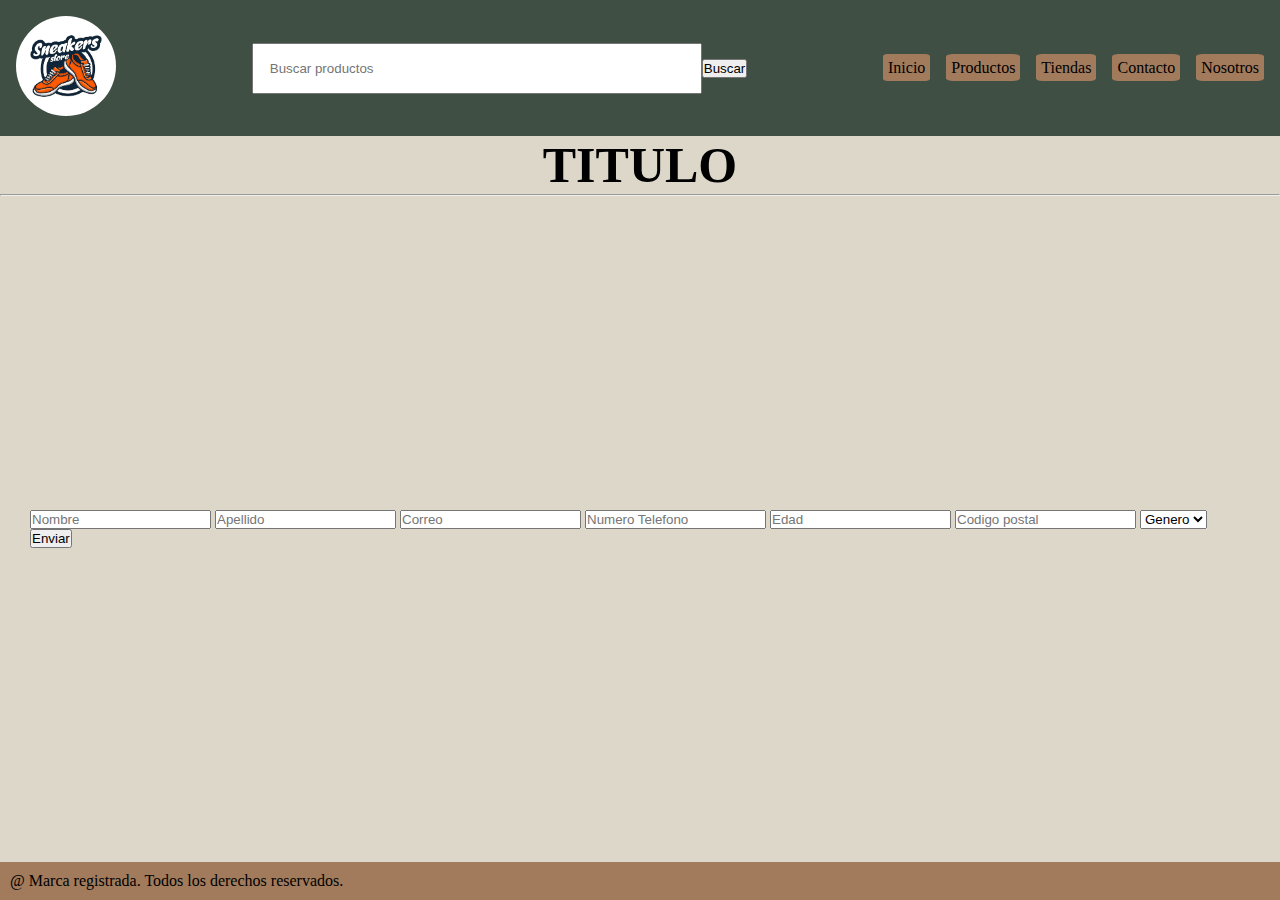
==== pages/contacto.html @ 73733a3b "First commit" ====
<!DOCTYPE html>
<html lang="en">
<head>
    <meta charset="UTF-8">
    <meta name="viewport" content="width=device-width, initial-scale=1.0">
    <link rel="stylesheet" href="../styles/styles.css">
    <title>Contacto</title>
</head>
<body>
    <header>
        <!-- Logo y link a pagina de inicio -->
        <a href="../index.html"><img class="logo" src="../img/logotipo.jpg" alt=""></a>

        <div class="buscar">
            <input type="text" placeholder="Buscar productos"><button>Buscar</button>
        </div>

        <nav>
            <!-- Indice de navegacion a las paginas  -->
            <ul class="navegacion">
                <li><a href="../index.html">Inicio</a></li>
                <li><a href="productos.html">Productos</a></li>
                <li><a href="tiendas.html">Tiendas</a></li>
                <li><a href="contacto.html">Contacto</a></li>
                <li><a href="nosotros.html">Nosotros</a></li>
            </ul>
        </nav>
    </header>

    <!-- Titulo principal de la pagina -->
    <h1>Titulo</h1>
    <hr>

    <main>
        <!-- Seccion de llenado de cuestionario -->
        <section class="formulario">
            <input type="text" placeholder="Nombre">
            <input type="text" placeholder="Apellido">
            <input type="email" placeholder="Correo">
            <input type="tel" placeholder="Numero Telefono">
            <input type="text" placeholder="Edad">
            <input type="text" placeholder="Codigo postal">
            <select name="genero" id="">
                <option value="">
                    Genero
                </option>
            </select>
            <!-- Se envia los datos capturados -->
            <button>Enviar</button>
        </section>

    </main>

    <footer>
        <!-- footer Marca de agua  -->
        <p>@ Marca registrada. Todos los derechos reservados. </p>
    </footer>
    
</body>
</html>
---- styles/styles.css ----
*{
    margin: 0;
    padding: 0;
    box-sizing: border-box;
}

/* Paleta de colores https://www.colorhunt.co/palette/2c39303f4f44a27b5cdcd7c9 */


/* -----------------------------------------Header----------------------------------------------------------- */

/* Estilos header */
header{
    background-color: #3f4f44;
    display: flex;
    flex-direction: row;
    flex-wrap: wrap;
    justify-content: space-between;
    align-items: center;
    padding: 1rem;
    gap: 1rem;

}
/* estilo del logo */
.logo{
    order: 1;
    height: 100px;
    border-radius: 50%;
}
/* barra de busqueda */
.buscar {
    order: 2;
    flex: 1;
    width: 500px;
    max-width: 500px;
}
.buscar input{
    min-width: 90%;
    padding: 1rem;
}

/* barra de navegacion */
header nav{
    order: 3;
}
/* Estilos barra navegacion */
header nav ul {
    display: flex;
    list-style: none;
    text-align: center;
    gap: 1rem;
}

/* Estilos links navegacion */
header nav ul li a {
    text-decoration: none;
    color: rgb(0, 0, 0);
    padding: 5px;
    background-color: #a27b5c;
    border-radius: 10%;
}


/* --------------------------------------------MEDIAQUERIE------------------------------------------------- */



/* -----------------------------------------banner----------------------------------------------------------- */

/* Esto es para el background del titulo */
.banner{
    text-transform: uppercase;
    background-image: url("../img/Firefly\ fondo\ negro\ de\ formahorizontal\ con\ agujetas\ de\ varios\ colores\ \ 36792.jpg");
    background-repeat: no-repeat;
    background-size: cover;
    background-position: center;

    display: flex;
    /* Centrado horizontal */
    justify-content: center;
    /* Centrado vertical */
    align-items: center;
    height: 20vh;
}

.titulo-principal{
    color: white;
    backdrop-filter: blur(20px);
    padding: 15px;
    text-transform: uppercase;
    border-radius: 20%;
    font-size: 50px;
}


/* -----------------------------------------Main----------------------------------------------------------- */

/* Este es el titulo que va en la barra horizontal */
h1{
    
    /* Esto se utiliza para que un texto se vea enfrente de una imagen */
    color: black;
    font-size: 50px;
    text-transform: uppercase;
    text-align: center;
}

.tenis-principales{
    display: flex;
    justify-content: space-evenly;
    flex-wrap: wrap;
}

.tenis-principales div {
    text-align: center;
}

/* Estilos body */
html, body{
    height: 100%;
    background-color: #dcd7c9;
    display: flex;
    flex-direction: column;
}

.img{
    height: 300px;
}

.buscar{
    text-align: center;
}
main {
    flex: 1;
    display: flex;
    flex-direction: column;
    padding: 30px;
    justify-content: space-evenly;

}

.productos{
    display: grid;
    grid-template-columns: repeat(3, 1fr);
}

.p{
    border: 2px solid black ;
    background-color: #a27b5c;
    display: flex;
    flex-direction: column;
    align-items: center;
}

.descripcion{
    flex-direction: column;
    align-items: center;
}

.texto-principal {
    text-align: center;
}

/* -----------------------------------------------footer----------------------------------------------------------- */
/* Estilos footer */
footer{
    background-color: #a27b5c;
    display: flex;
    justify-content: space-between;
    padding: 10px;
}


.productos div {
    display: flex;
    flex-wrap: wrap;
    gap: 10px;
    margin: 50px;
    justify-content: center;
}

.garantias{
    text-align: center;
}

/* ------------------------------------------------MEDIAQUERIE--------------------------------------------------------- */

@media (max-width: 500px) {
    header{
        flex-direction: column;
        align-items: center;
        padding: 1rem;
        gap: 1rem;
    }
    .logo {
        order: 1;
    }
    .buscar {
        order: 3;
        width: 100%;
        max-width: 500px;
    }
    .buscar input{
        min-width: 100%;
        padding: 0.5rem;
    }
    

    header nav{
        order: 2;

    }

    header nav ul {
        text-align: center;
        padding: 0;
        gap: 1rem;
    }

    .productos{
        display: flex;
        flex-wrap: wrap;
        justify-content: center;
    }
    

}
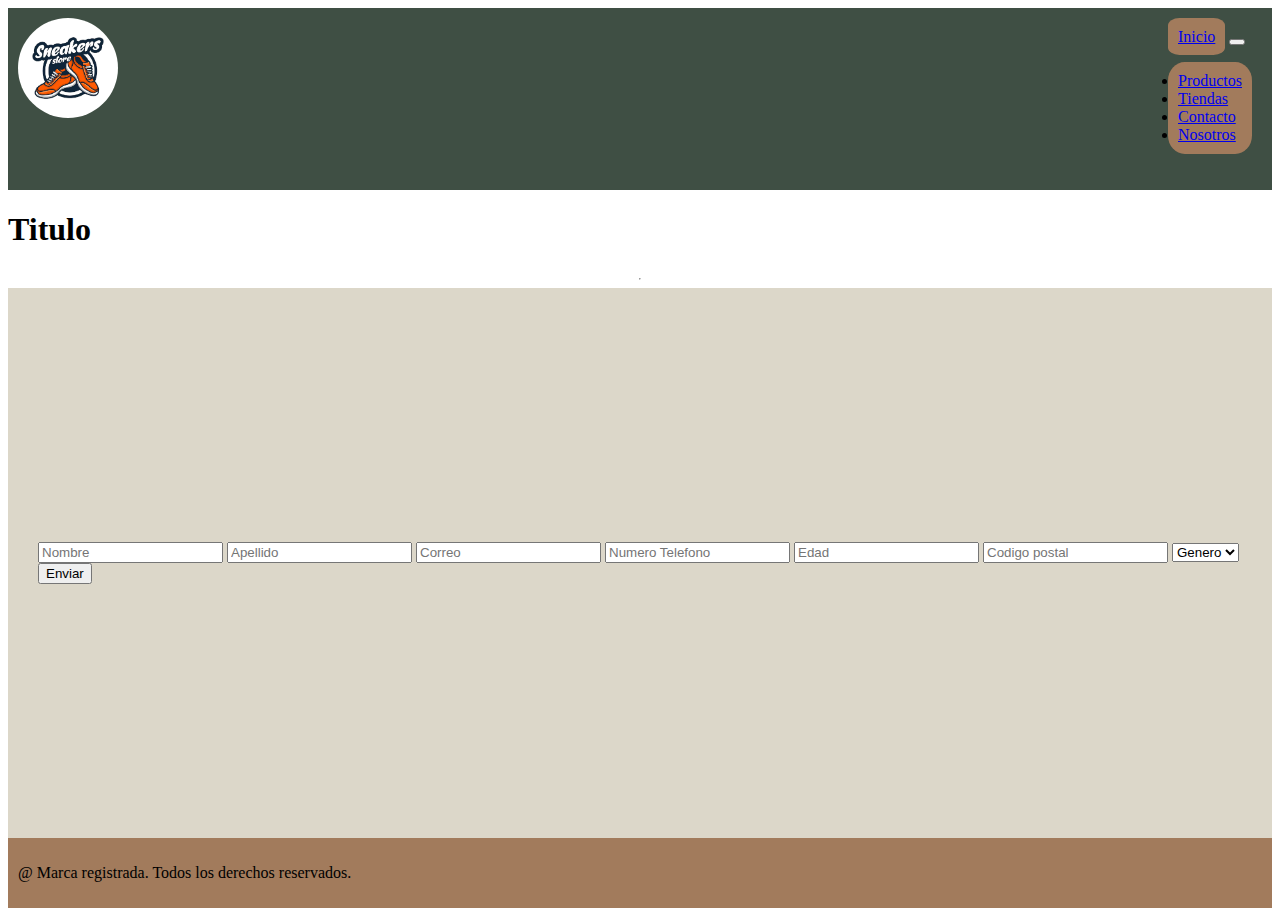
==== commit 7391297a: "add sass parte 1" ====
--- a/pages/contacto.html
+++ b/pages/contacto.html
@@ -4,27 +4,33 @@
     <meta charset="UTF-8">
     <meta name="viewport" content="width=device-width, initial-scale=1.0">
     <link rel="stylesheet" href="../styles/styles.css">
+
+    <link href="https://cdn.jsdelivr.net/npm/bootstrap@5.3.2/dist/css/bootstrap.min.css" rel="stylesheet" integrity="sha384-T3c6CoIi6uLrA9TneNEoa7RxnatzjcDSCmG1MXxSR1GAsXEV/Dwwykc2MPK8M2HN" crossorigin="anonymous">
+
     <title>Contacto</title>
 </head>
 <body>
     <header>
         <!-- Logo y link a pagina de inicio -->
-        <a href="../index.html"><img class="logo" src="../img/logotipo.jpg" alt=""></a>
-
-        <div class="buscar">
-            <input type="text" placeholder="Buscar productos"><button>Buscar</button>
+        <div>
+            <a href="../index.html"><img class="logo" src="../img/logotipo.jpg" alt=""></a>
         </div>
-
-        <nav>
-            <!-- Indice de navegacion a las paginas  -->
-            <ul class="navegacion">
-                <li><a href="../index.html">Inicio</a></li>
-                <li><a href="productos.html">Productos</a></li>
-                <li><a href="tiendas.html">Tiendas</a></li>
-                <li><a href="contacto.html">Contacto</a></li>
-                <li><a href="nosotros.html">Nosotros</a></li>
-            </ul>
-        </nav>
+            <nav class="navbar">
+                <div class="container-fluid">
+                    <a class="navbar-brand" href="../index.html">Inicio</a>
+                    <button class="navbar-toggler" type="button" data-bs-toggle="collapse" data-bs-target="#navbarSupportedContent" aria-controls="navbarSupportedContent" aria-expanded="false" aria-label="Toggle navigation">
+                        <span class="navbar-toggler-icon"></span>
+                    </button>
+                    <div class="collapse navbar-collapse navegacion" id="navbarSupportedContent">
+                        <ul class="navbar-nav">
+                            <li class="nav-item"><a class="nav-link" href="./productos.html">Productos</a></li>
+                            <li class="nav-item"><a class="nav-link" href="./tiendas.html">Tiendas</a></li>
+                            <li class="nav-item"><a class="nav-link" href="./contacto.html">Contacto</a></li>
+                            <li class="nav-item"><a class="nav-link" href="./nosotros.html">Nosotros</a></li>
+                        </ul>
+                    </div>
+                </div>
+            </nav>
     </header>
 
     <!-- Titulo principal de la pagina -->
@@ -55,6 +61,9 @@
         <!-- footer Marca de agua  -->
         <p>@ Marca registrada. Todos los derechos reservados. </p>
     </footer>
+
+    <script src="https://cdn.jsdelivr.net/npm/bootstrap@5.3.2/dist/js/bootstrap.bundle.min.js" integrity="sha384-C6RzsynM9kWDrMNeT87bh95OGNyZPhcTNXj1NW7RuBCsyN/o0jlpcV8Qyq46cDfL" crossorigin="anonymous"></script>
+
     
 </body>
 </html>--- a/styles/styles.css
+++ b/styles/styles.css
@@ -1,227 +1,75 @@
-*{
-    margin: 0;
-    padding: 0;
-    box-sizing: border-box;
+body {
+  display: flex;
+  flex-wrap: wrap;
+  flex-direction: column;
+  min-height: 100vh;
+  justify-content: space-around;
 }
 
-/* Paleta de colores https://www.colorhunt.co/palette/2c39303f4f44a27b5cdcd7c9 */
-
-
-/* -----------------------------------------Header----------------------------------------------------------- */
-
-/* Estilos header */
-header{
-    background-color: #3f4f44;
-    display: flex;
-    flex-direction: row;
-    flex-wrap: wrap;
-    justify-content: space-between;
-    align-items: center;
-    padding: 1rem;
-    gap: 1rem;
-
+header {
+  display: flex;
+  background-color: #3f4f44;
+  padding: 10px;
+  justify-content: space-between;
 }
-/* estilo del logo */
-.logo{
-    order: 1;
-    height: 100px;
-    border-radius: 50%;
+header .logo {
+  height: 100px;
+  border-radius: 50%;
+  top: 0;
+  left: 0;
 }
-/* barra de busqueda */
-.buscar {
-    order: 2;
-    flex: 1;
-    width: 500px;
-    max-width: 500px;
+header .navbar {
+  padding: 10px;
 }
-.buscar input{
-    min-width: 90%;
-    padding: 1rem;
+header .navbar-brand {
+  background-color: #a27b5c;
+  border-radius: 20%;
+  padding: 10px;
+}
+header .navbar-nav {
+  background-color: #a27b5c;
+  border-radius: 20%;
+  padding: 10px;
+  gap: 10px;
 }
 
-/* barra de navegacion */
-header nav{
-    order: 3;
+.banner {
+  text-transform: uppercase;
+  background-image: url("../img/agujeta-fondo-negro.jpg");
+  background-repeat: no-repeat;
+  background-size: cover;
+  background-position: center;
+  display: flex;
+  /* Centrado horizontal */
+  justify-content: center;
+  /* Centrado vertical */
+  align-items: center;
+  height: 20vh;
 }
-/* Estilos barra navegacion */
-header nav ul {
-    display: flex;
-    list-style: none;
-    text-align: center;
-    gap: 1rem;
+.banner h1 {
+  color: white;
+  backdrop-filter: blur(20px);
+  padding: 15px;
+  text-transform: uppercase;
+  border-radius: 20%;
+  font-size: 50px;
 }
 
-/* Estilos links navegacion */
-header nav ul li a {
-    text-decoration: none;
-    color: rgb(0, 0, 0);
-    padding: 5px;
-    background-color: #a27b5c;
-    border-radius: 10%;
+main {
+  display: flex;
+  flex-direction: column;
+  flex-wrap: wrap;
+  background-color: #dcd7c9;
+  flex-grow: 1;
+  padding: 30px;
+  justify-content: space-evenly;
 }
 
-
-/* --------------------------------------------MEDIAQUERIE------------------------------------------------- */
-
-
-
-/* -----------------------------------------banner----------------------------------------------------------- */
-
-/* Esto es para el background del titulo */
-.banner{
-    text-transform: uppercase;
-    background-image: url("../img/Firefly\ fondo\ negro\ de\ formahorizontal\ con\ agujetas\ de\ varios\ colores\ \ 36792.jpg");
-    background-repeat: no-repeat;
-    background-size: cover;
-    background-position: center;
-
-    display: flex;
-    /* Centrado horizontal */
-    justify-content: center;
-    /* Centrado vertical */
-    align-items: center;
-    height: 20vh;
+footer {
+  background-color: #a27b5c;
+  display: flex;
+  justify-content: space-between;
+  padding: 10px;
 }
 
-.titulo-principal{
-    color: white;
-    backdrop-filter: blur(20px);
-    padding: 15px;
-    text-transform: uppercase;
-    border-radius: 20%;
-    font-size: 50px;
-}
-
-
-/* -----------------------------------------Main----------------------------------------------------------- */
-
-/* Este es el titulo que va en la barra horizontal */
-h1{
-    
-    /* Esto se utiliza para que un texto se vea enfrente de una imagen */
-    color: black;
-    font-size: 50px;
-    text-transform: uppercase;
-    text-align: center;
-}
-
-.tenis-principales{
-    display: flex;
-    justify-content: space-evenly;
-    flex-wrap: wrap;
-}
-
-.tenis-principales div {
-    text-align: center;
-}
-
-/* Estilos body */
-html, body{
-    height: 100%;
-    background-color: #dcd7c9;
-    display: flex;
-    flex-direction: column;
-}
-
-.img{
-    height: 300px;
-}
-
-.buscar{
-    text-align: center;
-}
-main {
-    flex: 1;
-    display: flex;
-    flex-direction: column;
-    padding: 30px;
-    justify-content: space-evenly;
-
-}
-
-.productos{
-    display: grid;
-    grid-template-columns: repeat(3, 1fr);
-}
-
-.p{
-    border: 2px solid black ;
-    background-color: #a27b5c;
-    display: flex;
-    flex-direction: column;
-    align-items: center;
-}
-
-.descripcion{
-    flex-direction: column;
-    align-items: center;
-}
-
-.texto-principal {
-    text-align: center;
-}
-
-/* -----------------------------------------------footer----------------------------------------------------------- */
-/* Estilos footer */
-footer{
-    background-color: #a27b5c;
-    display: flex;
-    justify-content: space-between;
-    padding: 10px;
-}
-
-
-.productos div {
-    display: flex;
-    flex-wrap: wrap;
-    gap: 10px;
-    margin: 50px;
-    justify-content: center;
-}
-
-.garantias{
-    text-align: center;
-}
-
-/* ------------------------------------------------MEDIAQUERIE--------------------------------------------------------- */
-
-@media (max-width: 500px) {
-    header{
-        flex-direction: column;
-        align-items: center;
-        padding: 1rem;
-        gap: 1rem;
-    }
-    .logo {
-        order: 1;
-    }
-    .buscar {
-        order: 3;
-        width: 100%;
-        max-width: 500px;
-    }
-    .buscar input{
-        min-width: 100%;
-        padding: 0.5rem;
-    }
-    
-
-    header nav{
-        order: 2;
-
-    }
-
-    header nav ul {
-        text-align: center;
-        padding: 0;
-        gap: 1rem;
-    }
-
-    .productos{
-        display: flex;
-        flex-wrap: wrap;
-        justify-content: center;
-    }
-    
-
-}+/*# sourceMappingURL=styles.css.map */
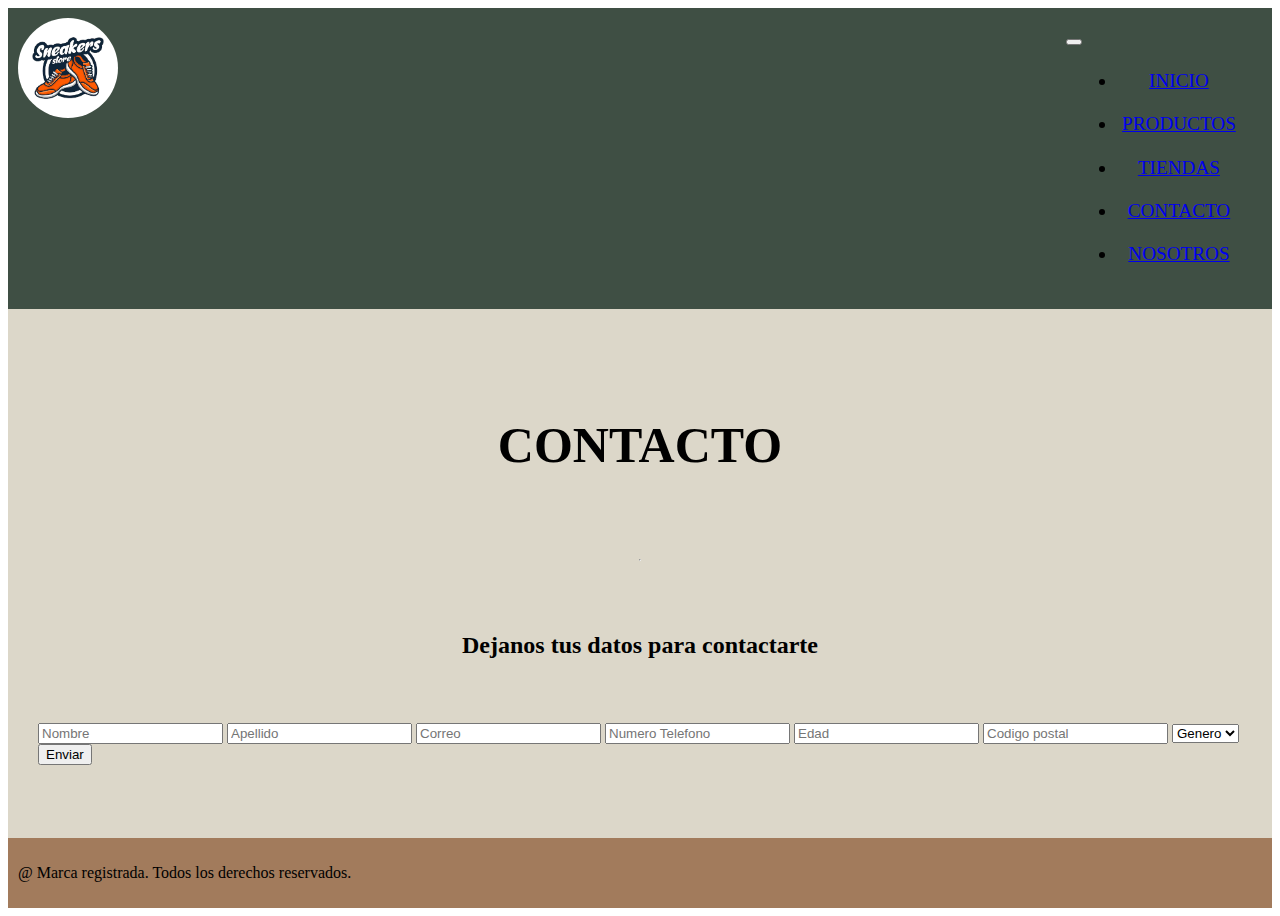
==== commit d350d0ac: "se agrgaron el modo movile y faltan los textos" ====
--- a/pages/contacto.html
+++ b/pages/contacto.html
@@ -15,29 +15,43 @@
         <div>
             <a href="../index.html"><img class="logo" src="../img/logotipo.jpg" alt=""></a>
         </div>
-            <nav class="navbar">
-                <div class="container-fluid">
-                    <a class="navbar-brand" href="../index.html">Inicio</a>
-                    <button class="navbar-toggler" type="button" data-bs-toggle="collapse" data-bs-target="#navbarSupportedContent" aria-controls="navbarSupportedContent" aria-expanded="false" aria-label="Toggle navigation">
-                        <span class="navbar-toggler-icon"></span>
-                    </button>
-                    <div class="collapse navbar-collapse navegacion" id="navbarSupportedContent">
-                        <ul class="navbar-nav">
-                            <li class="nav-item"><a class="nav-link" href="./productos.html">Productos</a></li>
-                            <li class="nav-item"><a class="nav-link" href="./tiendas.html">Tiendas</a></li>
-                            <li class="nav-item"><a class="nav-link" href="./contacto.html">Contacto</a></li>
-                            <li class="nav-item"><a class="nav-link" href="./nosotros.html">Nosotros</a></li>
-                        </ul>
-                    </div>
+
+        <nav class="navbar navbar-expand-lg bg-body-tertiary">
+            <div class="container-fluid">
+                <button class="navbar-toggler" type="button" data-bs-toggle="collapse" data-bs-target="#navbarTogglerDemo01" aria-controls="navbarTogglerDemo01" aria-expanded="false" aria-label="Toggle navigation">
+                    <span class="navbar-toggler-icon"></span>
+                </button>
+                <div class="collapse navbar-collapse" id="navbarTogglerDemo01">
+                    <ul class="navbar-nav me-auto mb-2 mb-lg-0">
+                        <li class="nav-item">
+                            <a class="nav-link fw-bold" href="../index.html">Inicio</a>
+                        </li>
+                        <li class="nav-item">
+                            <a class="nav-link fw-bold" href="./productos.html">Productos</a>
+                        </li>
+                        <li class="nav-item">
+                            <a class="nav-link fw-bold" href="./tiendas.html">Tiendas</a>
+                        </li>
+                        <li class="nav-item">
+                            <a class="nav-link fw-bold" href="./contacto.html">Contacto</a>
+                        </li>
+                        <li class="nav-item">
+                            <a class="nav-link fw-bold" href="./nosotros.html">Nosotros</a>
+                        </li>
+                    </ul>
                 </div>
-            </nav>
+            </div>
+        </nav>
+        
     </header>
 
-    <!-- Titulo principal de la pagina -->
-    <h1>Titulo</h1>
-    <hr>
 
     <main>
+        <!-- Titulo principal de la pagina -->
+        <h1>Contacto</h1>
+        <hr>
+        
+        <h2 class="subTituloContacto">Dejanos tus datos para contactarte</h2>
         <!-- Seccion de llenado de cuestionario -->
         <section class="formulario">
             <input type="text" placeholder="Nombre">
--- a/styles/styles.css
+++ b/styles/styles.css
@@ -20,17 +20,16 @@
 }
 header .navbar {
   padding: 10px;
-}
-header .navbar-brand {
-  background-color: #a27b5c;
-  border-radius: 20%;
-  padding: 10px;
+  background-color: #3f4f44 !important;
 }
 header .navbar-nav {
-  background-color: #a27b5c;
-  border-radius: 20%;
-  padding: 10px;
-  gap: 10px;
+  font-size: 1.2rem;
+}
+header .navbar-nav .nav-item {
+  margin: 0.7rem;
+  text-transform: uppercase;
+  text-align: center;
+  padding: 5px;
 }
 
 .banner {
@@ -55,6 +54,13 @@
   font-size: 50px;
 }
 
+h1 {
+  color: black;
+  font-size: 50px;
+  text-transform: uppercase;
+  text-align: center;
+}
+
 main {
   display: flex;
   flex-direction: column;
@@ -64,6 +70,58 @@
   padding: 30px;
   justify-content: space-evenly;
 }
+main p {
+  text-align: center;
+}
+main .img {
+  height: 300px;
+}
+main .tenis-principales {
+  display: flex;
+  justify-content: space-evenly;
+  flex-wrap: wrap;
+}
+main .tenis-principales div {
+  text-align: center;
+}
+main .productos {
+  display: grid;
+  grid-template-columns: repeat(3, 1fr);
+}
+main .productos div {
+  border: 2px solid black;
+  background-color: #a27b5c;
+  display: flex;
+  flex-direction: column;
+  align-items: center;
+  flex-wrap: wrap;
+  margin: 50px;
+  justify-content: center;
+}
+main .productos div div {
+  padding: 10px;
+}
+main .nosotros {
+  display: flex;
+  justify-content: space-evenly;
+  padding: 1rem;
+  gap: 2rem;
+}
+main .nosotros h2 {
+  text-align: center;
+}
+main .garantias h2 {
+  text-align: center;
+}
+main .buscar {
+  text-align: center;
+}
+main .resultado {
+  text-align: center;
+}
+main .subTituloContacto {
+  text-align: center;
+}
 
 footer {
   background-color: #a27b5c;
@@ -72,4 +130,29 @@
   padding: 10px;
 }
 
+@media (max-width: 700px) {
+  header {
+    flex-direction: column;
+    align-items: center;
+    padding: 1rem;
+    gap: 1rem;
+  }
+  header .navbar-nav {
+    font-size: 1rem;
+  }
+  header .navbar-nav .nav-item {
+    margin: 0.1rem;
+    padding: 1px;
+  }
+  .productos {
+    display: flex !important;
+    flex-direction: column;
+    flex-wrap: wrap;
+    justify-content: center;
+  }
+  .nosotros {
+    flex-wrap: wrap;
+  }
+}
+
 /*# sourceMappingURL=styles.css.map */
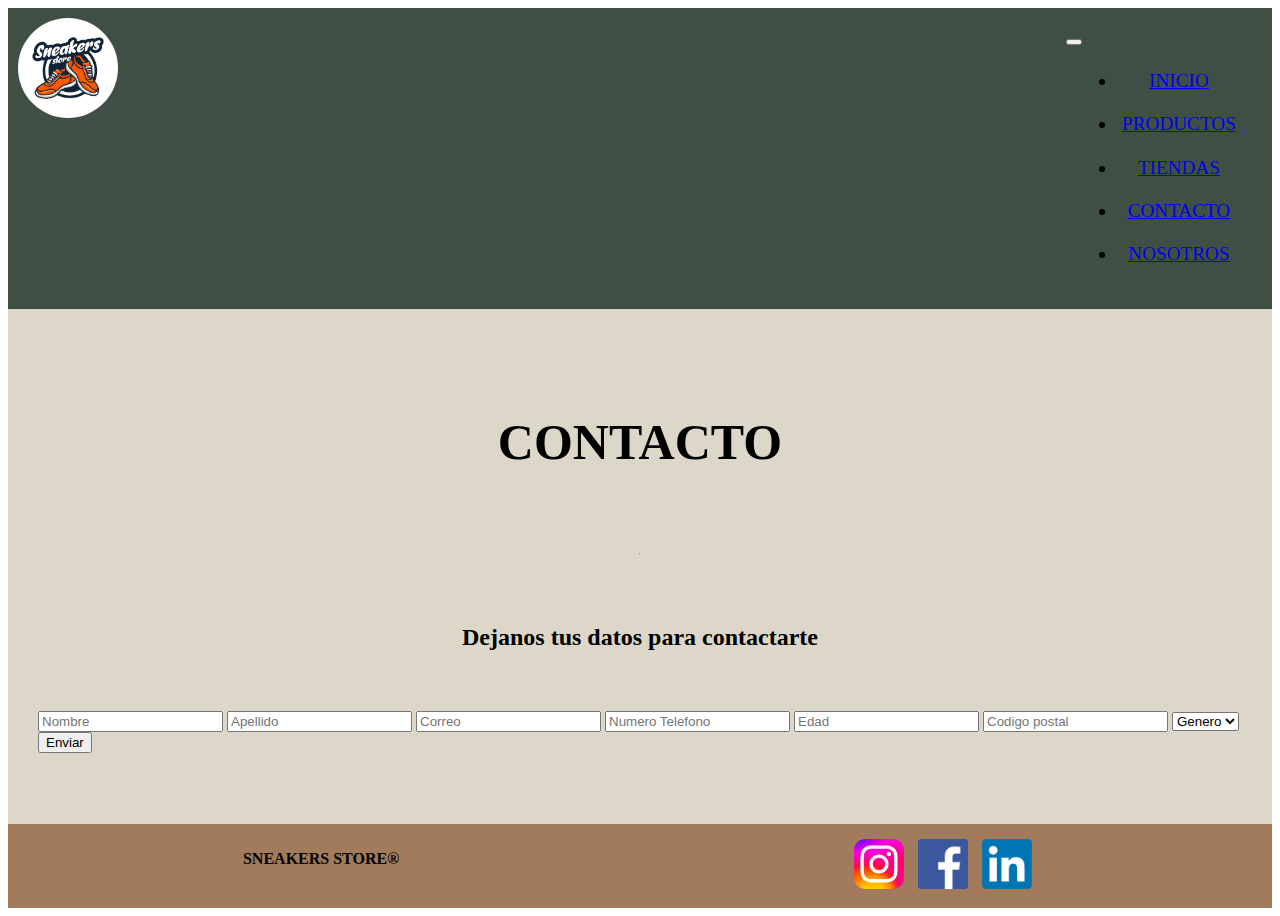
==== commit 616a661b: "agregue logos de redes sociales al igual que la mision y vision" ====
--- a/pages/contacto.html
+++ b/pages/contacto.html
@@ -73,7 +73,12 @@
 
     <footer>
         <!-- footer Marca de agua  -->
-        <p>@ Marca registrada. Todos los derechos reservados. </p>
+        <p><strong>SNEAKERS STORE®</strong></p>
+        <div>
+            <a href="https://www.instagram.com/fercho.sahagun?igsh=MW4xb2szbm1kMHZmZQ==" target="_blank"><img class="red" src="../img/Instagram_logo_2022.svg" alt=""></a>
+            <a href="https://www.instagram.com/fercho.sahagun?igsh=MW4xb2szbm1kMHZmZQ==" target="_blank"><img class="red" src="../img/Facebook_logo_(square).png" alt=""></a>
+            <a href="https://www.linkedin.com/in/fernando-fernandez-sahagun-454082211/" target="_blank"><img class="red" src="../img/LinkedIn_logo_initials.png" alt=""></a>
+        </div>
     </footer>
 
     <script src="https://cdn.jsdelivr.net/npm/bootstrap@5.3.2/dist/js/bootstrap.bundle.min.js" integrity="sha384-C6RzsynM9kWDrMNeT87bh95OGNyZPhcTNXj1NW7RuBCsyN/o0jlpcV8Qyq46cDfL" crossorigin="anonymous"></script>
--- a/styles/styles.css
+++ b/styles/styles.css
@@ -126,8 +126,13 @@
 footer {
   background-color: #a27b5c;
   display: flex;
-  justify-content: space-between;
   padding: 10px;
+  justify-content: space-around;
+}
+footer .red {
+  align-items: center;
+  height: 50px;
+  margin: 5px;
 }
 
 @media (max-width: 700px) {
